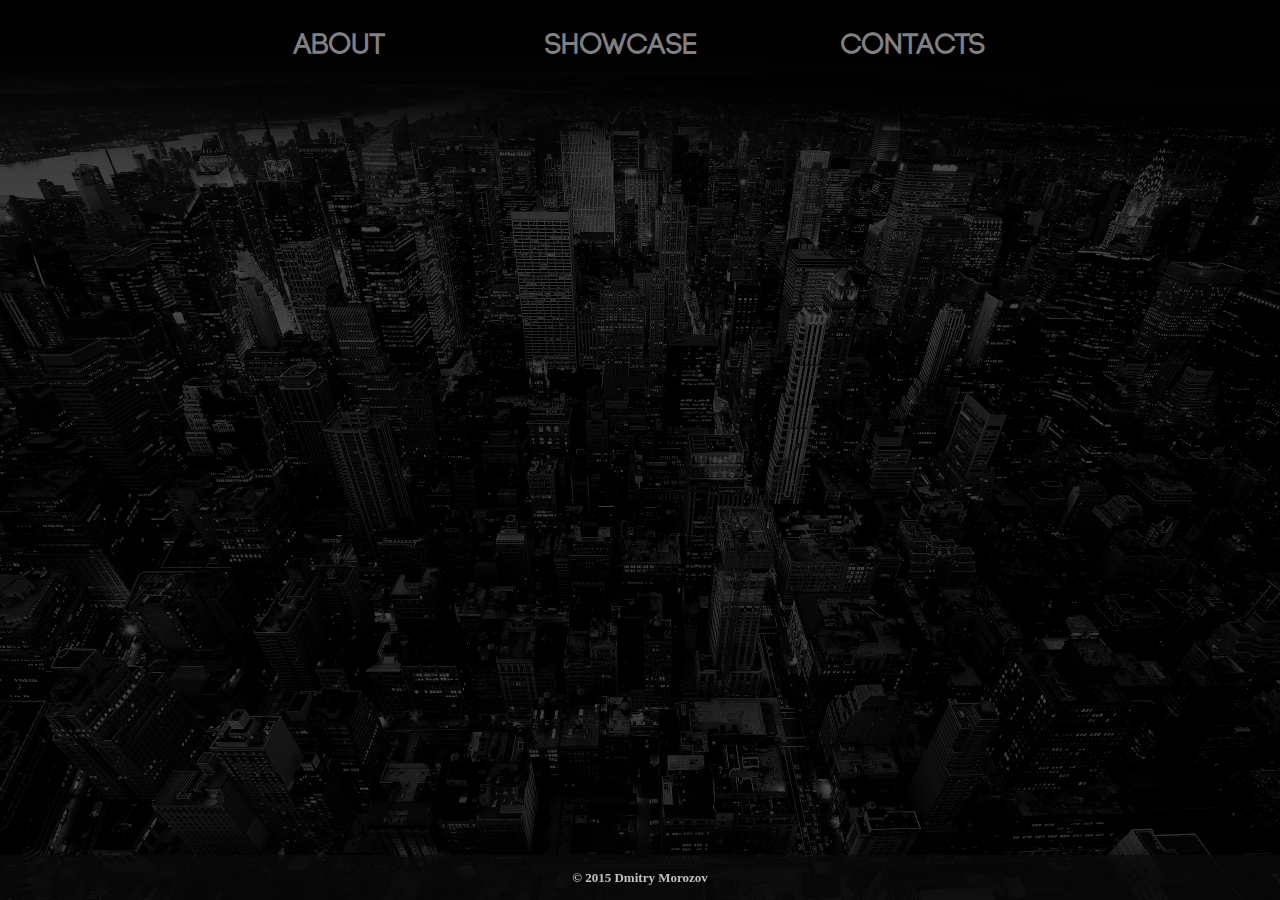
==== index.html @ 188c6ea7 "Removed Spring boot app, keep plain HTML" ====
<!DOCTYPE HTML>
<html lang="en">
    <head>

        <meta content='width=device-width, initial-scale=1' name='viewport'>

        <meta http-equiv="Content-Type" content="text/html; charset=UTF-8">

        <meta name="description" content="This is portfolio web-site of software engineer Dmitry Morozov. I am open to business and ready to build new powerful solutions to the good of mankind!">
        <meta name="keywords" content="software, technical, portfolio, work, design, web, hardware">

        <script type="text/javascript" src="js/prototype.lite.js"></script>
        <script type="text/javascript" src="js/moo.fx.js"></script>
        <script type="text/javascript" src="js/litebox-1.0.js"></script>
        <script type="text/javascript" src="js/Chart.min.js"></script>

        <script type="text/javascript" src="js/script.js"></script>

        <link rel="stylesheet" href="css/lightbox.css" type="text/css" media="screen">

        <link rel="stylesheet" href="css/style.css" type="text/css" media="screen">

        <title>Dmitry Morozov Online Portfolio</title>
    </head>

    <body>
        <div class="header">
            <a class="header-menu-hlink" onclick='onclickabout()'>ABOUT</a>
            <a style="margin-left: 155px;" class="header-menu-hlink" onclick='onclickexample()'>SHOWCASE</a>
            <a style="margin-left: 140px;" class="header-menu-hlink" onclick='onclickcontacts()'>CONTACTS</a>
        </div>
        <div class="main-block">
            <div id="about-block"  onscroll="check_scroll_action(this)" class="content-block">
                <div id="greetings-wrapper">
                    <div id="greetings-left-col">
                        <img src="images/photo.png" height="150" width="150" class="element-shadow-15" alt="">
                    </div>
                    <div id="greetings-right-col">
                        <span style="display: table-cell;vertical-align: middle;">Hello <br/> My name is Dmitry</span>
                    </div>
                </div>

                <div class="full-size-text-block">
                    Hi, my name is Dmitry. I am a software engineer from Saint-Petersburg, Russia, and my most passion is to build great software products and help the customers to reach their best. I like to create a good designs and useful interfaces, and I am seeing it's importance more then ever in today's apps, web sites and products.<br>
                    I have been involved in computer science and software engineering professionally since 2011. I had to deal with web and mobile development, such as with big backend technologies, with experience across the media, data and transport domains.
                </div>

                <hr>
                <p><b>EDUCATION</b></p>
                <hr>

                <div class="left-text-block">
                    <dl>
                        <dt><p><b>Elementary & High School</b></p></dt>
                        <dd>- Saint-Petersburg, RU, Lyceum #344 - graduated 2009</dd>
                        <dt><p><b>University</b></p></dt>
                        <dd>- Saint-Petersburg Polytechnical University - Bachelor degree of Software Engineering - 2009</dd>
                        <dd>- Saint-Petersburg Polytechnical University - Master degree of Computer Science and Software development - 2015</dd>
                        <dt><p><b>Post-graduate</b></p></dt>
                        <dd>- Stanford Online Courses - 2013</dd>
                        <dd>- Yandex: Machine Learning Courses - 2014</dd>
                    </dl>
                </div>

                <div class="full-size-text-block">
                    Lorem ipsum dolor sit amet, consectetur adipisicing elit, sed do eiusmod tempor incididunt ut labore et dolore magna aliqua. Ut enim ad minim veniam, quis nostrud exercitation ullamco laboris nisi ut aliquip ex ea commodo consequat. Duis aute irure dolor in reprehenderit in voluptate velit esse cillum dolore eu fugiat nulla pariatur. Excepteur sint occaecat cupidatat non proident, sunt in culpa qui officia deserunt mollit anim id est laborum.
                </div>

                <hr>
                <p><b>WHAT I KNOW</b></p>
                <hr>

                <br/>

                <div style="padding-bottom: 20px;height:180px;">
                    <div class="graph-widget">
                        <canvas id="myChart1" width="150" height="150" style="padding-left: 30px;padding-right: 30px;"></canvas>
                        <br/><br/><p><b>Java</b></p>
                    </div>
                    <div class="graph-widget">
                        <canvas id="myChart2" width="150" height="150" style="padding-left: 30px;padding-right: 30px;"></canvas>
                        <br/><br/><p><b>C/C++</b></p>
                    </div>
                    <div class="graph-widget">
                        <canvas id="myChart3" width="150" height="150" style="padding-left: 30px;padding-right: 30px;"></canvas>
                        <br/><br/><p><b>HTML/CSS/Javascript</b></p>
                    </div>
                </div>

                <div class="full-size-text-block">
                    I am familiar with most modern software and hardware techologies, including both backend side and both user graphical interfaces. My common set of tools is Java EE + HTML5/CSS, i am very familiar with modern database technologies, such as NoSQL MongoDB and PostgreSQL.<br>
                    Also, i am very interested in studying new technologies. The core knowledge is huge, based on the work experience and projects incubations.
                </div>

                <div style="padding-top:30px;padding-bottom: 40px;height: 250px;">
                    <div class="three-col-block">
                        <img id="first_img" src="images/iknow2.png" style="-webkit-transition: All 2s ease;opacity:0.0" alt=""><br/>
                        Familiar with HTML, CSS technoligoes, including HTML5 Media/Data APIs, CSS3 and more. Flash, Flex and Javascript experienced and many more.
                    </div>
                    <div class="three-col-block">
                        <img id="second_img" src="images/iknow3.png" style="-webkit-transition: All 2s ease;opacity:0.0" alt=""><br/>
                        Experienced coding on all major platforms, including OSX, iOS, Web, Windows, Linux, Unix, Android. Embeddable platform are also included, such as Arduino and STM32 microchips.
                    </div>
                    <div class="three-col-block">
                        <img id="third_img" src="images/iknow1.png" style="-webkit-transition: All 2s ease;opacity:0.0" alt=""><br/>
                        Very experienced with Java SE/EE, Enterprise Java technologies, Enterprise Java Core, Hibernate, JPA, EJB3 and much more.
                    </div>
                </div>

                <hr>
                <p><b>EXPERIENCE</b></p>
                <hr>

                <br/>
                <img src="images/logos/hp.png" width="150" height="150" style="padding-left: 30px;" alt="">
                <img src="images/logos/motorola.png" width="150" height="150" style="padding-left: 30px;" alt="">
                <img src="images/logos/intel.png" width="150" height="150" style="padding-left: 30px;" alt="">
                <img src="images/logos/lenovo.gif" width="150" height="150" style="padding-left: 30px;" alt="">

                <div class="full-size-text-block">
                    Lorem ipsum dolor sit amet, consectetur adipisicing elit, sed do eiusmod tempor incididunt ut labore et dolore magna aliqua. Ut enim ad minim veniam, quis nostrud exercitation ullamco laboris nisi ut aliquip ex ea commodo consequat. Duis aute irure dolor in reprehenderit in voluptate velit esse cillum dolore eu fugiat nulla pariatur. Excepteur sint occaecat cupidatat non proident, sunt in culpa qui officia deserunt mollit anim id est laborum.
                    Lorem ipsum dolor sit amet, consectetur adipisicing elit, sed do eiusmod tempor incididunt ut labore et dolore magna aliqua. Ut enim ad minim veniam, quis nostrud exercitation ullamco laboris nisi ut aliquip ex ea commodo consequat. Duis aute irure dolor in reprehenderit in voluptate velit esse cillum dolore eu fugiat nulla pariatur. Excepteur sint occaecat cupidatat non proident, sunt in culpa qui officia deserunt mollit anim id est laborum.
                </div>
            </div>
            <div id="contact-block" class="content-block">
                Contact me through social media.<br/>
                <a href="#"><img class="img-social-button" src="images/social/facebook.png" alt=""></a>
                <a href="#"><img class="img-social-button" src="images/social/google.png" alt=""></a>
                <a href="#"><img class="img-social-button" src="images/social/linkedin.png" alt=""></a>

                <div style="padding-top:160px">
                    <hr>
                    <p><b>Leave me a feedback</b></p>
                    <hr>

                    <div style="padding-top: 10px;padding-bottom: 20px;height:300px;">
                        <div class="two-col-block">
                            <form target="_blank" action="api/post" method="POST">
                                <input class="feedback-input-text" type="text" name="realname" placeholder="Name"><br><br>
                                <input class="feedback-input-text" type="text" name="email" placeholder="Email"><br><br>
                                <textarea class="feedback-input-textarea" name="comments" rows="5" placeholder="Message"></textarea><br><br>
                                <input class="feedback-btn" type="submit" value="Send">
                            </form>
                        </div>
                        <div class="two-col-block">
                            <b>Saint-Petersburg, Russia</b><br><br><br>
                            I am located in Saint-Petersburg, but am looking for work places all over the world. Thanks!
                        </div>
                    </div>
                </div>
            </div>

            <div id="example-block" class="content-block">

                <div style="padding-top: 10px; padding-bottom: 60px;height:250px;">
                    <div class="two-col-block">
                        <div style="font-family:font-symbols;color:#ccc;font-size: 100px;"><b>i</b></div><br/>
                        Here are some examples of completed projects. Most of them are simply concepts of design, some of them are already up and running in production. <br>
                        The main core principals of my design and creativity is: simple, useful and reliable. Most of the concepts are done using this ideas.
                    </div>
                    <div class="two-col-block">
                        <div style="font-family:font-symbols;color:#ccc;font-size: 100px;"><b>q</b></div><br/>
                        The style is progressing all the time, so the web developer need to be in touch with modern design approaches. This showcase covers several year of development and it is cleary seen, how the design and look is improving from time to time.
                    </div>
                </div>

                <div id="gallery" style="padding-left:30px; padding-right:30px;padding-bottom:20px; ">
                    <div class="thumbnails">
                        <a href="images/gallery/big1.jpg" class="lightbox[example]" title="http://snoopdesings.co.nr/"><img src="images/gallery/small1.png" width="150" height="150" alt="http://snoopdesings.co.nr/"/></a>
                        <a href="images/gallery/big2.jpg" class="lightbox[example]" title="http://gg-team.com/"><img src="images/gallery/small2.png" width="150" height="150" alt="http://gg-team.com/"/></a>
                        <a href="images/gallery/big3.jpg" class="lightbox[example]" title="Unpublished project #1"><img src="images/gallery/small3.png" width="150" height="150" alt="Unpublished project #1"/></a>
                        <a href="images/gallery/big4.jpg" class="lightbox[example]" title="http://tm.3dn.ru/"><img src="images/gallery/small4.png" width="150" height="150" alt="http://tm.3dn.ru/"/></a>
                        <a href="images/gallery/big5.jpg" class="lightbox[example]" title="Unpublished project #2"><img src="images/gallery/small5.png" width="150" height="150" alt="Unpublished project #2"/></a>
                        <a href="images/gallery/big6.jpg" class="lightbox[example]" title="SD Poster #1"><img src="images/gallery/small6.png" width="150" height="150" alt="SD Poster #1"/></a>
                        <a href="images/gallery/big7.jpg" class="lightbox[example]" title="SD Logo Big"><img src="images/gallery/small7.png" width="150" height="150" alt="SD Logo Big"/></a>
                        <a href="images/gallery/big8.jpg" class="lightbox[example]" title="SD Logo Small"><img src="images/gallery/small8.png" width="150" height="150" alt="SD Logo Small"/></a>
                        <a href="images/gallery/big9.jpg" class="lightbox[example]" title="http://tm.3dn.ru/ concept"><img src="images/gallery/small9.png" width="150" height="150" alt="http://tm.3dn.ru/ concept"/></a>
                        <a href="images/gallery/big10.jpg" class="lightbox[example]" title="Vector art example"><img src="images/gallery/small10.png" width="150" height="150" alt="Vector art example"/></a>
                        <a href="images/gallery/big11.jpg" class="lightbox[example]" title="SD Poster #2"><img src="images/gallery/small11.png" width="150" height="150" alt="SD Poster #2"/></a>
                        <a href="images/gallery/big12.jpg" class="lightbox[example]" title="SD Poster #3"><img src="images/gallery/small12.png" width="150" height="150" alt="SD Poster #3"/></a>
                    </div>
                </div>

                <br/>
                Lorem ipsum dolor sit amet, consectetur adipisicing elit, sed do eiusmod tempor incididunt ut labore et dolore magna aliqua. Ut enim ad minim veniam, quis nostrud exercitation ullamco laboris nisi ut aliquip ex ea commodo consequat. Duis aute irure dolor in reprehenderit in voluptate velit esse cillum dolore eu fugiat nulla pariatur. Excepteur sint occaecat cupidatat non proident, sunt in culpa qui officia deserunt mollit anim id est laborum.
                Lorem ipsum dolor sit amet, consectetur adipisicing elit, sed do eiusmod tempor incididunt ut labore et dolore magna aliqua. Ut enim ad minim veniam, quis nostrud exercitation ullamco laboris nisi ut aliquip ex ea commodo consequat. Duis aute irure dolor in reprehenderit in voluptate velit esse cillum dolore eu fugiat nulla pariatur. Excepteur sint occaecat cupidatat non proident, sunt in culpa qui officia deserunt mollit anim id est laborum.

            </div>
        </div>
        <div class="footer" style="font-size: 13; font-family: verdana; color:#c0c0c0;text-align: center;vertical-align: middle;padding-top:15px;">
            <b>&copy; 2015 Dmitry Morozov</b>
        </div>
    </body>
</html>
---- css/style.css ----
@font-face {
            font-family:my-font;
            src: url(../fonts/roboto-regular.ttf);
        }

        @font-face {
            font-family:header-font;
            src: url(../fonts/code-bold.otf);
        }

        @font-face {
            font-family:serif-font;
            src: url(../fonts/Timeless.ttf);
        }

        @font-face {
            font-family:font-symbols;
            src: url(../fonts/stmedia.otf);
        }

        html {
            background: url(../images/bg.jpg) no-repeat center center fixed;
            -webkit-background-size: cover;
            -moz-background-size: cover;
            -o-background-size: cover;
            background-size: cover;
        }

        html, body {
            height: 100%;
            margin: 0;
            padding: 0;
            width: 100%;
        }

        body {
            display: table;
        }

        .header{
            position:absolute;
            top:0;
            left:0;
            width:100%;
            height:40px;
            text-align: center;
            vertical-align: middle;
            padding-top: 30px;
            text-shadow: 0px 0px 4px #000;
            color: white;
        }

        .header-menu-hlink {
            font-family:header-font;
            font-size: 30px;
            color: white;
            text-decoration: none;
            color: #808080;
            text-shadow: 0px 0px 4px #000;
            -webkit-transition: All 0.5s ease;
            -moz-transition: All 0.5s ease;
            -o-transition: All 0.5s ease;
            -ms-transition: All 0.5s ease;
            transition: All 0.5s ease;
        }

        .header-menu-hlink:hover {
            text-shadow: 0px 0px 10px #000;
            color: #f5f5f5;
        }

        .footer {
            position:absolute;
            bottom:0;
            left:0;
            width:100%;
            height:30px;
            font-size: 13px;
            font-family: verdana;
            color:#c0c0c0;
            text-align: center;
            vertical-align: middle;
            padding-top:15px;
            background-color: rgba(10,10,10,0.7);
            -webkit-filter: drop-shadow(0px 0px 15px #000) brightness(100%);
        }

        .main-block {
            width: 900px;
            height: 100%;
            text-align: center;
            font-family:my-font;
            text-shadow: 0px 0px 4px #000;
            color: white;
            display: table-cell;
            vertical-align: middle;
            padding-top: 70px;
            padding-left: 100px;
            padding-right: 100px;
            padding-bottom: 70px;
            overflow: hidden;
        }

        .content-block {
            overflow: hidden;
            display: none;
            opacity:0;
            -webkit-transition: All 1s ease;
            transition: All 1s ease;
        }

        .full-size-text-block {
            padding-top: 10px;
            padding-bottom: 30px;
            padding-left: 5px;
            padding-right: 5px;
        }

        .thumbnails img {
            padding: 5px;
            margin: 0 2px 2px 0;
            -webkit-filter: drop-shadow(0px 0px 5px #000) brightness(100%);
            -webkit-transition: All 0.5s ease;
            -moz-transition: All 0.5s ease;
            -o-transition: All 0.5s ease;
            -ms-transition: All 0.5s ease;
            transition: All 0.5s ease;
        }

        .thumbnails img:hover {
            -webkit-filter: drop-shadow(0px 0px 5px #000) brightness(150%);
            cursor:pointer;
        }

        .img-social-button {
            width:64px;
            height:64px;
            padding: 10px;
            box-shadow: 0px 0px 4px #000;
            -webkit-transition: All 0.5s ease;
            -moz-transition: All 0.5s ease;
            -o-transition: All 0.5s ease;
            -ms-transition: All 0.5s ease;
            transition: All 0.5s ease;
        }

        .img-social-button:hover {
            box-shadow: 0px 0px 10px #000;
            -webkit-filter: brightness(150%);
        }

        .left-text-block {
            text-align: left !important;
        }

        .box150 {
            width: 150px;
            height: 150px;
            position:relative;
        }

        #greetings-wrapper {
            width:500px;
            height: 150px;
            margin:0 auto;
            padding-bottom: 40px;
        }

        #greetings-left-col {
            float:left;
            width:150px;
        }

        #greetings-right-col {
            float:right;
            width:350px;
            height: 150px;
            font-family: serif-font;
            font-size: 40px;
            display: table;
            text-align: center;
        }

        #about-block::-webkit-scrollbar { width: 0 !important }

        #example-block::-webkit-scrollbar { width: 0 !important }

        #contact-block::-webkit-scrollbar { width: 0 !important }

        .element-shadow-15 {
            -webkit-filter: drop-shadow(0px 0px 15px #000);
        }

        .graph-widget {
            height:150;
            width:33%;
            float:left;
        }

        .three-col-block {
            height:auto;
            width:31%;
            float:left;
            padding:5px;
        }

        .two-col-block {
            height:auto;
            width:43%;
            float:left;
            padding:25px;
        }

        .feedback-input-text {
            width: 100%;
            float: left;
            background-color: rgb(230,230,230);
            font-size: 20px;
            border: none;
            box-shadow:none;
            text-indent:10px;
            line-height: 30px;
            border-radius: 10px;
        }

        .feedback-input-textarea {
            width: 100%;
            float: left;
            background-color: rgb(230,230,230);
            font-size: 20px;
            border: none;
            box-shadow:none;
            text-indent:10px;
            border-radius: 10px;
        }

        .feedback-btn {
            float: left;
            background-color: rgb(50,50,50);
            border:none;
            color: #ccc;
            padding: 8px 38px 12px 36px;
            margin: 0px;
            margin-top: 5px;
            border-radius: 10px;
        }

        a:link {
            color: #CCCCCC;
            -webkit-transition: All 0.5s ease;
            text-decoration: none;
        }

        a:visited {
            color: #CCCCCC;
            -webkit-transition: All 0.5s ease;
            text-decoration: none;
        }

        a:hover {
            color: #FFFFFF;
            -webkit-transition: All 0.5s ease;
            text-decoration: none;
        }

        a:active {
            color: #CCCCCC;
            -webkit-transition: All 0.5s ease;
            text-decoration: none;
        }
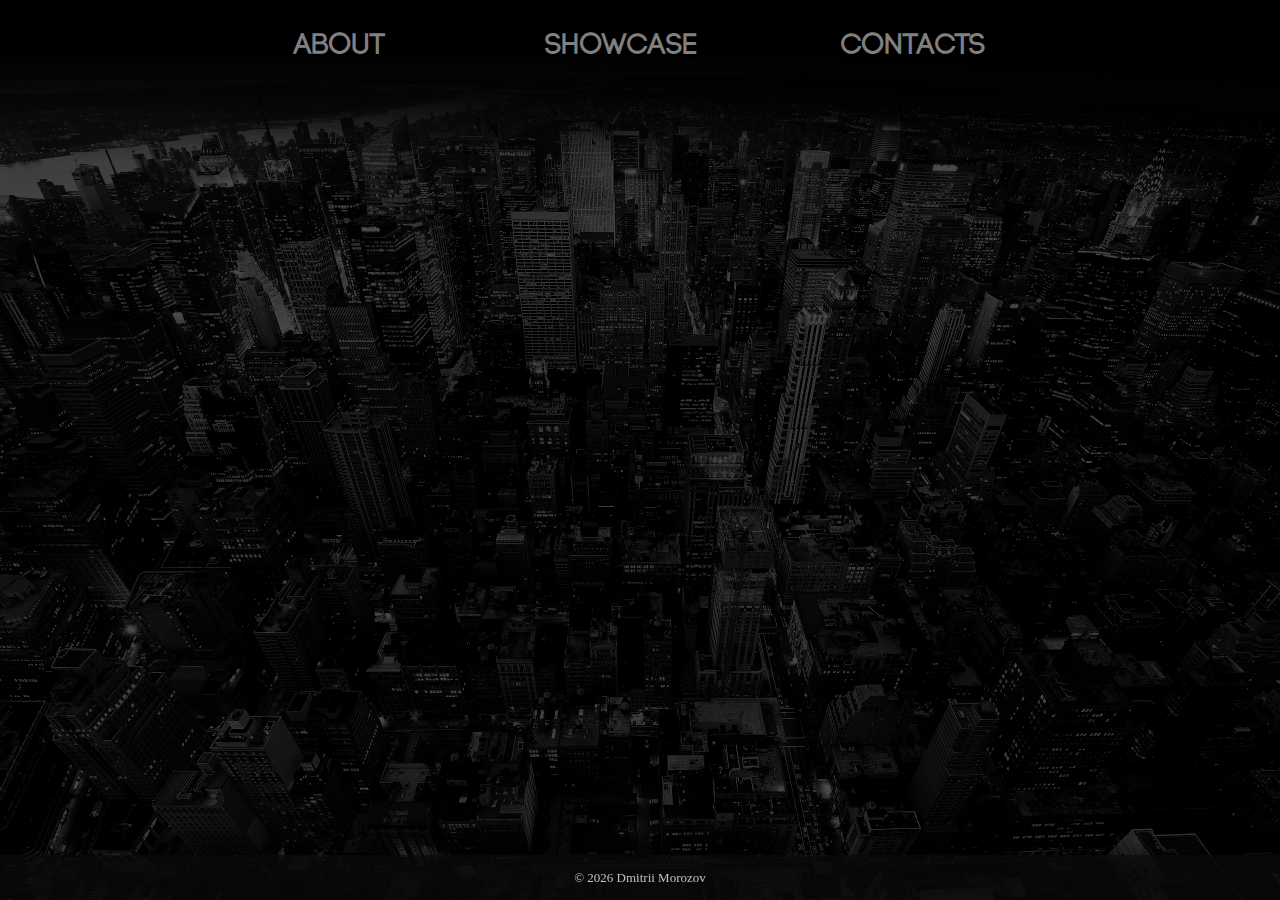
==== commit ceabd430: "Upgraded version" ====
--- a/index.html
+++ b/index.html
@@ -6,7 +6,7 @@
 
         <meta http-equiv="Content-Type" content="text/html; charset=UTF-8">
 
-        <meta name="description" content="This is portfolio web-site of software engineer Dmitry Morozov. I am open to business and ready to build new powerful solutions to the good of mankind!">
+        <meta name="description" content="This is portfolio web-site of software engineer Dmitrii Morozov. I am open to business and ready to build new powerful solutions to the good of mankind!">
         <meta name="keywords" content="software, technical, portfolio, work, design, web, hardware">
 
         <script type="text/javascript" src="js/prototype.lite.js"></script>
@@ -20,7 +20,7 @@
 
         <link rel="stylesheet" href="css/style.css" type="text/css" media="screen">
 
-        <title>Dmitry Morozov Online Portfolio</title>
+        <title>Dmitrii Morozov Online Portfolio</title>
     </head>
 
     <body>
@@ -36,12 +36,12 @@
                         <img src="images/photo.png" height="150" width="150" class="element-shadow-15" alt="">
                     </div>
                     <div id="greetings-right-col">
-                        <span style="display: table-cell;vertical-align: middle;">Hello <br/> My name is Dmitry</span>
+                        <span style="display: table-cell;vertical-align: middle;">Hello <br/> My name is Dmitrii</span>
                     </div>
                 </div>
 
                 <div class="full-size-text-block">
-                    Hi, my name is Dmitry. I am a software engineer from Saint-Petersburg, Russia, and my most passion is to build great software products and help the customers to reach their best. I like to create a good designs and useful interfaces, and I am seeing it's importance more then ever in today's apps, web sites and products.<br>
+                    Hi, my name is Dmitrii. I am a software engineer from Saint-Petersburg, Russia, and my most passion is to build great software products and help the customers to reach their best. I like to create a good designs and useful interfaces, and I am seeing its importance more than ever in today's apps, websites and products.<br>
                     I have been involved in computer science and software engineering professionally since 2011. I had to deal with web and mobile development, such as with big backend technologies, with experience across the media, data and transport domains.
                 </div>
 
@@ -63,7 +63,7 @@
                 </div>
 
                 <div class="full-size-text-block">
-                    Lorem ipsum dolor sit amet, consectetur adipisicing elit, sed do eiusmod tempor incididunt ut labore et dolore magna aliqua. Ut enim ad minim veniam, quis nostrud exercitation ullamco laboris nisi ut aliquip ex ea commodo consequat. Duis aute irure dolor in reprehenderit in voluptate velit esse cillum dolore eu fugiat nulla pariatur. Excepteur sint occaecat cupidatat non proident, sunt in culpa qui officia deserunt mollit anim id est laborum.
+                    I feel very passioned to be the part of technology community right from the start.
                 </div>
 
                 <hr>
@@ -79,31 +79,32 @@
                     </div>
                     <div class="graph-widget">
                         <canvas id="myChart2" width="150" height="150" style="padding-left: 30px;padding-right: 30px;"></canvas>
-                        <br/><br/><p><b>C/C++</b></p>
+                        <br/><br/><p><b>Spring</b></p>
                     </div>
                     <div class="graph-widget">
                         <canvas id="myChart3" width="150" height="150" style="padding-left: 30px;padding-right: 30px;"></canvas>
-                        <br/><br/><p><b>HTML/CSS/Javascript</b></p>
+                        <br/><br/><p><b>DevOps</b></p>
                     </div>
                 </div>
 
                 <div class="full-size-text-block">
-                    I am familiar with most modern software and hardware techologies, including both backend side and both user graphical interfaces. My common set of tools is Java EE + HTML5/CSS, i am very familiar with modern database technologies, such as NoSQL MongoDB and PostgreSQL.<br>
-                    Also, i am very interested in studying new technologies. The core knowledge is huge, based on the work experience and projects incubations.
+                    I am familiar with most modern software and hardware techologies, including both backend side and user graphical interfaces.
+                    My common set of tools is Java 11+ + Spring framework, which in collaboration with good knowledge of modern database technologies make me productive and efficient in problem solving.<br>
+                    In addition to that, i'm very interested in studying new technologies and always try to keep myself in a good technology shape.
                 </div>
 
                 <div style="padding-top:30px;padding-bottom: 40px;height: 250px;">
                     <div class="three-col-block">
                         <img id="first_img" src="images/iknow2.png" style="-webkit-transition: All 2s ease;opacity:0.0" alt=""><br/>
-                        Familiar with HTML, CSS technoligoes, including HTML5 Media/Data APIs, CSS3 and more. Flash, Flex and Javascript experienced and many more.
+                        Familiar with modern web technoligoes, including pure HTML/CSS/JS, but also with frameworks like Angular.
                     </div>
                     <div class="three-col-block">
                         <img id="second_img" src="images/iknow3.png" style="-webkit-transition: All 2s ease;opacity:0.0" alt=""><br/>
-                        Experienced coding on all major platforms, including OSX, iOS, Web, Windows, Linux, Unix, Android. Embeddable platform are also included, such as Arduino and STM32 microchips.
+                        Experienced coding on all major platforms, including OSX, Web, Windows, Linux, Android.
                     </div>
                     <div class="three-col-block">
                         <img id="third_img" src="images/iknow1.png" style="-webkit-transition: All 2s ease;opacity:0.0" alt=""><br/>
-                        Very experienced with Java SE/EE, Enterprise Java technologies, Enterprise Java Core, Hibernate, JPA, EJB3 and much more.
+                        Very experienced with Java SE/EE, Enterprise Java technologies, Enterprise Java Core, Hibernate, JPA, EJB3, Spring and much more.
                     </div>
                 </div>
 
@@ -112,46 +113,18 @@
                 <hr>
 
                 <br/>
-                <img src="images/logos/hp.png" width="150" height="150" style="padding-left: 30px;" alt="">
-                <img src="images/logos/motorola.png" width="150" height="150" style="padding-left: 30px;" alt="">
-                <img src="images/logos/intel.png" width="150" height="150" style="padding-left: 30px;" alt="">
-                <img src="images/logos/lenovo.gif" width="150" height="150" style="padding-left: 30px;" alt="">
+                <img src="images/logos/sbb.png" width="150px" height="150px" style="padding-left: 30px;" alt="">
+                <img src="images/logos/motorola.png" width="150px" height="150px" style="padding-left: 30px;" alt="">
+                <img src="images/logos/t-systems.png" width="150" height="150px" style="padding-left: 30px;" alt="">
 
                 <div class="full-size-text-block">
                     Lorem ipsum dolor sit amet, consectetur adipisicing elit, sed do eiusmod tempor incididunt ut labore et dolore magna aliqua. Ut enim ad minim veniam, quis nostrud exercitation ullamco laboris nisi ut aliquip ex ea commodo consequat. Duis aute irure dolor in reprehenderit in voluptate velit esse cillum dolore eu fugiat nulla pariatur. Excepteur sint occaecat cupidatat non proident, sunt in culpa qui officia deserunt mollit anim id est laborum.
+                    <br/>
                     Lorem ipsum dolor sit amet, consectetur adipisicing elit, sed do eiusmod tempor incididunt ut labore et dolore magna aliqua. Ut enim ad minim veniam, quis nostrud exercitation ullamco laboris nisi ut aliquip ex ea commodo consequat. Duis aute irure dolor in reprehenderit in voluptate velit esse cillum dolore eu fugiat nulla pariatur. Excepteur sint occaecat cupidatat non proident, sunt in culpa qui officia deserunt mollit anim id est laborum.
-                </div>
-            </div>
-            <div id="contact-block" class="content-block">
-                Contact me through social media.<br/>
-                <a href="#"><img class="img-social-button" src="images/social/facebook.png" alt=""></a>
-                <a href="#"><img class="img-social-button" src="images/social/google.png" alt=""></a>
-                <a href="#"><img class="img-social-button" src="images/social/linkedin.png" alt=""></a>
-
-                <div style="padding-top:160px">
-                    <hr>
-                    <p><b>Leave me a feedback</b></p>
-                    <hr>
-
-                    <div style="padding-top: 10px;padding-bottom: 20px;height:300px;">
-                        <div class="two-col-block">
-                            <form target="_blank" action="api/post" method="POST">
-                                <input class="feedback-input-text" type="text" name="realname" placeholder="Name"><br><br>
-                                <input class="feedback-input-text" type="text" name="email" placeholder="Email"><br><br>
-                                <textarea class="feedback-input-textarea" name="comments" rows="5" placeholder="Message"></textarea><br><br>
-                                <input class="feedback-btn" type="submit" value="Send">
-                            </form>
-                        </div>
-                        <div class="two-col-block">
-                            <b>Saint-Petersburg, Russia</b><br><br><br>
-                            I am located in Saint-Petersburg, but am looking for work places all over the world. Thanks!
-                        </div>
-                    </div>
                 </div>
             </div>
 
             <div id="example-block" class="content-block">
-
                 <div style="padding-top: 10px; padding-bottom: 60px;height:250px;">
                     <div class="two-col-block">
                         <div style="font-family:font-symbols;color:#ccc;font-size: 100px;"><b>i</b></div><br/>
@@ -184,11 +157,21 @@
                 <br/>
                 Lorem ipsum dolor sit amet, consectetur adipisicing elit, sed do eiusmod tempor incididunt ut labore et dolore magna aliqua. Ut enim ad minim veniam, quis nostrud exercitation ullamco laboris nisi ut aliquip ex ea commodo consequat. Duis aute irure dolor in reprehenderit in voluptate velit esse cillum dolore eu fugiat nulla pariatur. Excepteur sint occaecat cupidatat non proident, sunt in culpa qui officia deserunt mollit anim id est laborum.
                 Lorem ipsum dolor sit amet, consectetur adipisicing elit, sed do eiusmod tempor incididunt ut labore et dolore magna aliqua. Ut enim ad minim veniam, quis nostrud exercitation ullamco laboris nisi ut aliquip ex ea commodo consequat. Duis aute irure dolor in reprehenderit in voluptate velit esse cillum dolore eu fugiat nulla pariatur. Excepteur sint occaecat cupidatat non proident, sunt in culpa qui officia deserunt mollit anim id est laborum.
+            </div>
 
+            <div id="contact-block" class="content-block">
+                Contact me through social media.<br/>
+                <a href="mailto:snoopdesigns@gmail.com"><img class="img-social-button" src="images/social/generic-email.svg" alt=""></a>
+                <a href="https://t.me/snoopdesigns"><img class="img-social-button" src="images/social/telegram.svg" alt=""></a>
+                <a href="https://www.linkedin.com/in/dmitry-morozov-02608986/"><img class="img-social-button" src="images/social/linkedin.svg" alt=""></a>
             </div>
         </div>
         <div class="footer" style="font-size: 13; font-family: verdana; color:#c0c0c0;text-align: center;vertical-align: middle;padding-top:15px;">
-            <b>&copy; 2015 Dmitry Morozov</b>
+            &copy;
+            <span id="copyright">
+                <script>document.getElementById('copyright').appendChild(document.createTextNode(new Date().getFullYear()))</script>
+            </span>
+            Dmitrii Morozov
         </div>
     </body>
 </html>